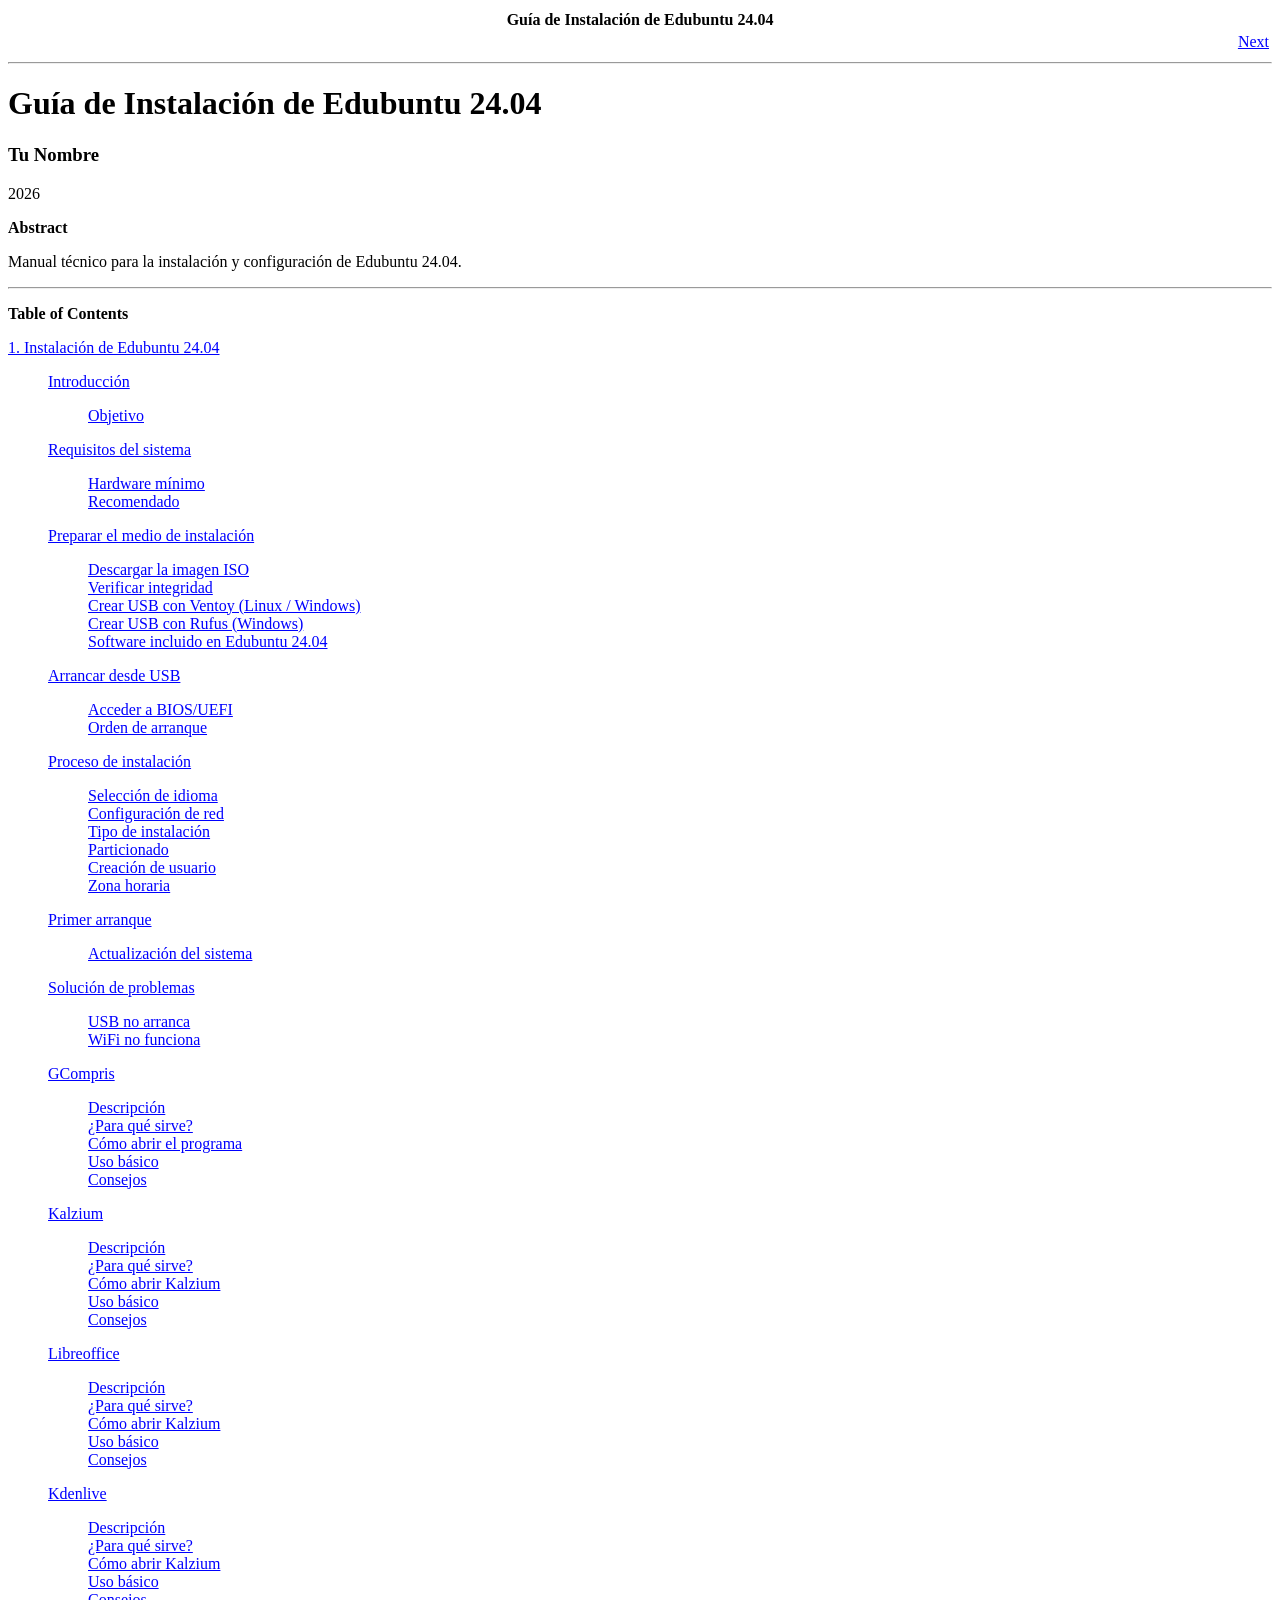
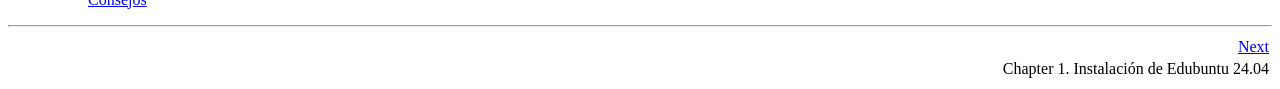
==== index.html @ 8a46c136 "Add files via upload" ====
<html><head><meta http-equiv="Content-Type" content="text/html; charset=ISO-8859-1"><title>Gu�a de Instalaci�n de Edubuntu 24.04</title><meta name="generator" content="DocBook XSL Stylesheets Vsnapshot"><meta name="description" content="Manual t�cnico para la instalaci�n y configuraci�n de Edubuntu 24.04."><link rel="home" href="index.html" title="Gu�a de Instalaci�n de Edubuntu 24.04"><link rel="next" href="ch01.html" title="Chapter�1.�Instalaci�n de Edubuntu 24.04"></head><body bgcolor="white" text="black" link="#0000FF" vlink="#840084" alink="#0000FF"><div class="navheader"><table width="100%" summary="Navigation header"><tr><th colspan="3" align="center">Gu�a de Instalaci�n de Edubuntu 24.04</th></tr><tr><td width="20%" align="left">�</td><th width="60%" align="center">�</th><td width="20%" align="right">�<a accesskey="n" href="ch01.html">Next</a></td></tr></table><hr></div><div class="book"><div class="titlepage"><div><div><h1 class="title"><a name="id1337"></a>Gu�a de Instalaci�n de Edubuntu 24.04</h1></div><div><div class="author"><h3 class="author"><span class="firstname">Tu</span> <span class="surname">Nombre</span></h3></div></div><div><p class="pubdate">2026</p></div><div><div class="abstract"><p class="title"><b>Abstract</b></p>
      <p>Manual t�cnico para la instalaci�n y configuraci�n de Edubuntu 24.04.</p>
    </div></div></div><hr></div><div class="toc"><p><b>Table of Contents</b></p><dl class="toc"><dt><span class="chapter"><a href="ch01.html">1. Instalaci�n de Edubuntu 24.04</a></span></dt><dd><dl><dt><span class="section"><a href="ch01.html#introduccion">Introducci�n</a></span></dt><dd><dl><dt><span class="section"><a href="ch01.html#id1338">Objetivo</a></span></dt></dl></dd><dt><span class="section"><a href="ch01s02.html">Requisitos del sistema</a></span></dt><dd><dl><dt><span class="section"><a href="ch01s02.html#id1339">Hardware m�nimo</a></span></dt><dt><span class="section"><a href="ch01s02.html#id1340">Recomendado</a></span></dt></dl></dd><dt><span class="section"><a href="ch01s03.html">Preparar el medio de instalaci�n</a></span></dt><dd><dl><dt><span class="section"><a href="ch01s03.html#id1341">Descargar la imagen ISO</a></span></dt><dt><span class="section"><a href="ch01s03.html#id1342">Verificar integridad</a></span></dt><dt><span class="section"><a href="ch01s03.html#id1343">Crear USB con Ventoy (Linux / Windows)</a></span></dt><dt><span class="section"><a href="ch01s03.html#id1344">Crear USB con Rufus (Windows)</a></span></dt><dt><span class="section"><a href="ch01s03.html#software-edubuntu">Software incluido en Edubuntu 24.04</a></span></dt></dl></dd><dt><span class="section"><a href="ch01s04.html">Arrancar desde USB</a></span></dt><dd><dl><dt><span class="section"><a href="ch01s04.html#id1357">Acceder a BIOS/UEFI</a></span></dt><dt><span class="section"><a href="ch01s04.html#id1358">Orden de arranque</a></span></dt></dl></dd><dt><span class="section"><a href="ch01s05.html">Proceso de instalaci�n</a></span></dt><dd><dl><dt><span class="section"><a href="ch01s05.html#id1359">Selecci�n de idioma</a></span></dt><dt><span class="section"><a href="ch01s05.html#id1360">Configuraci�n de red</a></span></dt><dt><span class="section"><a href="ch01s05.html#id1361">Tipo de instalaci�n</a></span></dt><dt><span class="section"><a href="ch01s05.html#id1362">Particionado</a></span></dt><dt><span class="section"><a href="ch01s05.html#id1363">Creaci�n de usuario</a></span></dt><dt><span class="section"><a href="ch01s05.html#id1364">Zona horaria</a></span></dt></dl></dd><dt><span class="section"><a href="ch01s06.html">Primer arranque</a></span></dt><dd><dl><dt><span class="section"><a href="ch01s06.html#id1365">Actualizaci�n del sistema</a></span></dt></dl></dd><dt><span class="section"><a href="ch01s07.html">Soluci�n de problemas</a></span></dt><dd><dl><dt><span class="section"><a href="ch01s07.html#id1366">USB no arranca</a></span></dt><dt><span class="section"><a href="ch01s07.html#id1367">WiFi no funciona</a></span></dt></dl></dd><dt><span class="section"><a href="ch01s08.html">GCompris</a></span></dt><dd><dl><dt><span class="section"><a href="ch01s08.html#id1368">Descripci�n</a></span></dt><dt><span class="section"><a href="ch01s08.html#id1369">�Para qu� sirve?</a></span></dt><dt><span class="section"><a href="ch01s08.html#id1370">C�mo abrir el programa</a></span></dt><dt><span class="section"><a href="ch01s08.html#id1371">Uso b�sico</a></span></dt><dt><span class="section"><a href="ch01s08.html#id1372">Consejos</a></span></dt></dl></dd><dt><span class="section"><a href="ch01s09.html">Kalzium</a></span></dt><dd><dl><dt><span class="section"><a href="ch01s09.html#id1373">Descripci�n</a></span></dt><dt><span class="section"><a href="ch01s09.html#id1374">�Para qu� sirve?</a></span></dt><dt><span class="section"><a href="ch01s09.html#id1375">C�mo abrir Kalzium</a></span></dt><dt><span class="section"><a href="ch01s09.html#id1376">Uso b�sico</a></span></dt><dt><span class="section"><a href="ch01s09.html#id1377">Consejos</a></span></dt></dl></dd><dt><span class="section"><a href="ch01s10.html">Libreoffice</a></span></dt><dd><dl><dt><span class="section"><a href="ch01s10.html#id1378">Descripci�n</a></span></dt><dt><span class="section"><a href="ch01s10.html#id1379">�Para qu� sirve?</a></span></dt><dt><span class="section"><a href="ch01s10.html#id1380">C�mo abrir Kalzium</a></span></dt><dt><span class="section"><a href="ch01s10.html#id1381">Uso b�sico</a></span></dt><dt><span class="section"><a href="ch01s10.html#id1382">Consejos</a></span></dt></dl></dd><dt><span class="section"><a href="ch01s11.html">Kdenlive</a></span></dt><dd><dl><dt><span class="section"><a href="ch01s11.html#id1383">Descripci�n</a></span></dt><dt><span class="section"><a href="ch01s11.html#id1384">�Para qu� sirve?</a></span></dt><dt><span class="section"><a href="ch01s11.html#id1385">C�mo abrir Kalzium</a></span></dt><dt><span class="section"><a href="ch01s11.html#id1386">Uso b�sico</a></span></dt><dt><span class="section"><a href="ch01s11.html#id1387">Consejos</a></span></dt></dl></dd></dl></dd></dl></div>

  

  

</div><div class="navfooter"><hr><table width="100%" summary="Navigation footer"><tr><td width="40%" align="left">�</td><td width="20%" align="center">�</td><td width="40%" align="right">�<a accesskey="n" href="ch01.html">Next</a></td></tr><tr><td width="40%" align="left" valign="top">�</td><td width="20%" align="center">�</td><td width="40%" align="right" valign="top">�Chapter�1.�Instalaci�n de Edubuntu 24.04</td></tr></table></div></body></html>
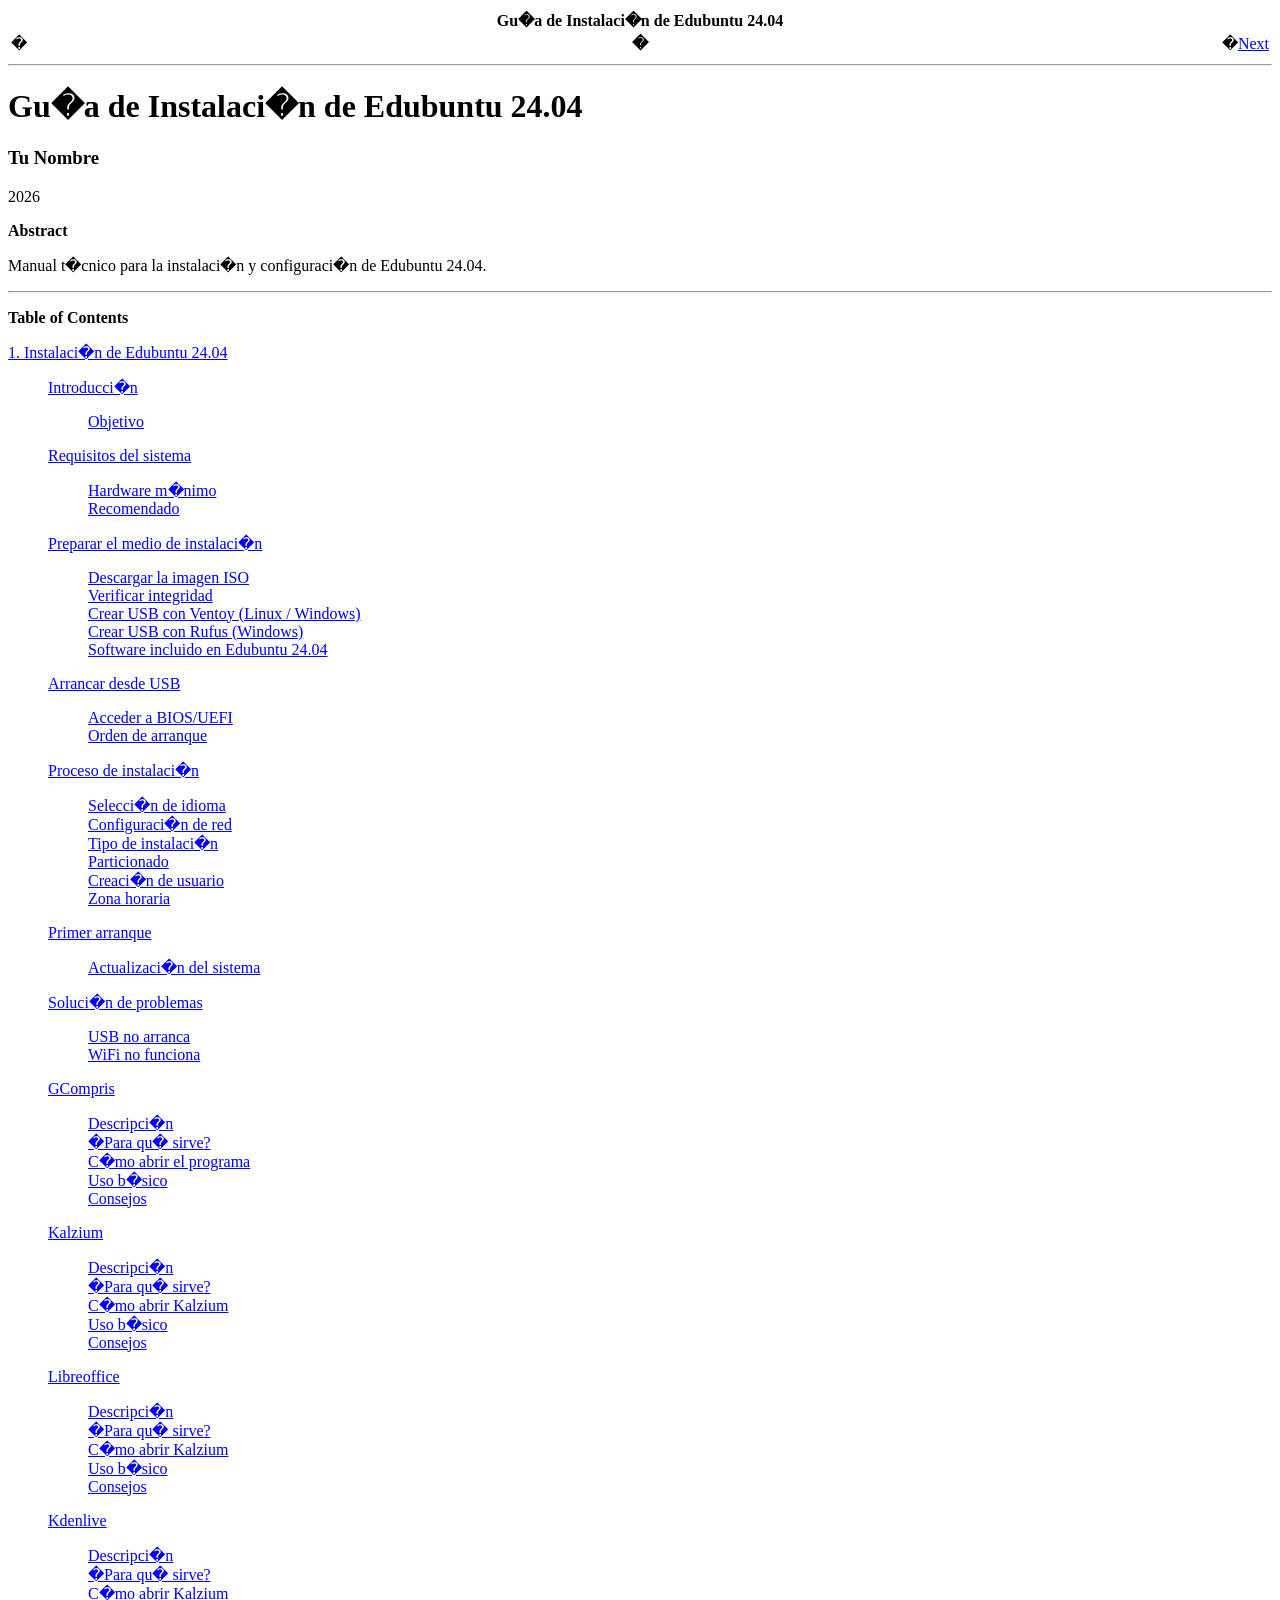
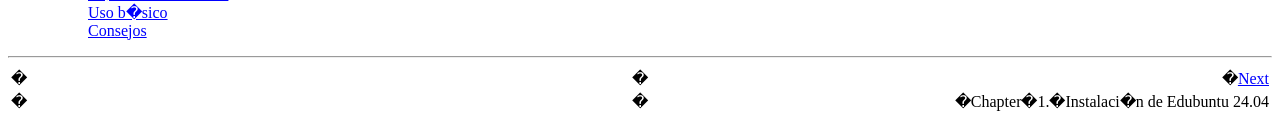
==== commit fe62c0bb: "Add files via upload" ====
--- a/index.html
+++ b/index.html
@@ -1,4 +1,4 @@
-<html><head><meta http-equiv="Content-Type" content="text/html; charset=ISO-8859-1"><title>Gu�a de Instalaci�n de Edubuntu 24.04</title><meta name="generator" content="DocBook XSL Stylesheets Vsnapshot"><meta name="description" content="Manual t�cnico para la instalaci�n y configuraci�n de Edubuntu 24.04."><link rel="home" href="index.html" title="Gu�a de Instalaci�n de Edubuntu 24.04"><link rel="next" href="ch01.html" title="Chapter�1.�Instalaci�n de Edubuntu 24.04"></head><body bgcolor="white" text="black" link="#0000FF" vlink="#840084" alink="#0000FF"><div class="navheader"><table width="100%" summary="Navigation header"><tr><th colspan="3" align="center">Gu�a de Instalaci�n de Edubuntu 24.04</th></tr><tr><td width="20%" align="left">�</td><th width="60%" align="center">�</th><td width="20%" align="right">�<a accesskey="n" href="ch01.html">Next</a></td></tr></table><hr></div><div class="book"><div class="titlepage"><div><div><h1 class="title"><a name="id1337"></a>Gu�a de Instalaci�n de Edubuntu 24.04</h1></div><div><div class="author"><h3 class="author"><span class="firstname">Tu</span> <span class="surname">Nombre</span></h3></div></div><div><p class="pubdate">2026</p></div><div><div class="abstract"><p class="title"><b>Abstract</b></p>
+<html><head><meta http-equiv="Content-Type" content="text/html; charset=UTF-8"><title>Gu�a de Instalaci�n de Edubuntu 24.04</title><meta name="generator" content="DocBook XSL Stylesheets Vsnapshot"><meta name="description" content="Manual t�cnico para la instalaci�n y configuraci�n de Edubuntu 24.04."><link rel="home" href="index.html" title="Gu�a de Instalaci�n de Edubuntu 24.04"><link rel="next" href="ch01.html" title="Chapter�1.�Instalaci�n de Edubuntu 24.04"></head><body bgcolor="white" text="black" link="#0000FF" vlink="#840084" alink="#0000FF"><div class="navheader"><table width="100%" summary="Navigation header"><tr><th colspan="3" align="center">Gu�a de Instalaci�n de Edubuntu 24.04</th></tr><tr><td width="20%" align="left">�</td><th width="60%" align="center">�</th><td width="20%" align="right">�<a accesskey="n" href="ch01.html">Next</a></td></tr></table><hr></div><div class="book"><div class="titlepage"><div><div><h1 class="title"><a name="id1337"></a>Gu�a de Instalaci�n de Edubuntu 24.04</h1></div><div><div class="author"><h3 class="author"><span class="firstname">Tu</span> <span class="surname">Nombre</span></h3></div></div><div><p class="pubdate">2026</p></div><div><div class="abstract"><p class="title"><b>Abstract</b></p>
       <p>Manual t�cnico para la instalaci�n y configuraci�n de Edubuntu 24.04.</p>
     </div></div></div><hr></div><div class="toc"><p><b>Table of Contents</b></p><dl class="toc"><dt><span class="chapter"><a href="ch01.html">1. Instalaci�n de Edubuntu 24.04</a></span></dt><dd><dl><dt><span class="section"><a href="ch01.html#introduccion">Introducci�n</a></span></dt><dd><dl><dt><span class="section"><a href="ch01.html#id1338">Objetivo</a></span></dt></dl></dd><dt><span class="section"><a href="ch01s02.html">Requisitos del sistema</a></span></dt><dd><dl><dt><span class="section"><a href="ch01s02.html#id1339">Hardware m�nimo</a></span></dt><dt><span class="section"><a href="ch01s02.html#id1340">Recomendado</a></span></dt></dl></dd><dt><span class="section"><a href="ch01s03.html">Preparar el medio de instalaci�n</a></span></dt><dd><dl><dt><span class="section"><a href="ch01s03.html#id1341">Descargar la imagen ISO</a></span></dt><dt><span class="section"><a href="ch01s03.html#id1342">Verificar integridad</a></span></dt><dt><span class="section"><a href="ch01s03.html#id1343">Crear USB con Ventoy (Linux / Windows)</a></span></dt><dt><span class="section"><a href="ch01s03.html#id1344">Crear USB con Rufus (Windows)</a></span></dt><dt><span class="section"><a href="ch01s03.html#software-edubuntu">Software incluido en Edubuntu 24.04</a></span></dt></dl></dd><dt><span class="section"><a href="ch01s04.html">Arrancar desde USB</a></span></dt><dd><dl><dt><span class="section"><a href="ch01s04.html#id1357">Acceder a BIOS/UEFI</a></span></dt><dt><span class="section"><a href="ch01s04.html#id1358">Orden de arranque</a></span></dt></dl></dd><dt><span class="section"><a href="ch01s05.html">Proceso de instalaci�n</a></span></dt><dd><dl><dt><span class="section"><a href="ch01s05.html#id1359">Selecci�n de idioma</a></span></dt><dt><span class="section"><a href="ch01s05.html#id1360">Configuraci�n de red</a></span></dt><dt><span class="section"><a href="ch01s05.html#id1361">Tipo de instalaci�n</a></span></dt><dt><span class="section"><a href="ch01s05.html#id1362">Particionado</a></span></dt><dt><span class="section"><a href="ch01s05.html#id1363">Creaci�n de usuario</a></span></dt><dt><span class="section"><a href="ch01s05.html#id1364">Zona horaria</a></span></dt></dl></dd><dt><span class="section"><a href="ch01s06.html">Primer arranque</a></span></dt><dd><dl><dt><span class="section"><a href="ch01s06.html#id1365">Actualizaci�n del sistema</a></span></dt></dl></dd><dt><span class="section"><a href="ch01s07.html">Soluci�n de problemas</a></span></dt><dd><dl><dt><span class="section"><a href="ch01s07.html#id1366">USB no arranca</a></span></dt><dt><span class="section"><a href="ch01s07.html#id1367">WiFi no funciona</a></span></dt></dl></dd><dt><span class="section"><a href="ch01s08.html">GCompris</a></span></dt><dd><dl><dt><span class="section"><a href="ch01s08.html#id1368">Descripci�n</a></span></dt><dt><span class="section"><a href="ch01s08.html#id1369">�Para qu� sirve?</a></span></dt><dt><span class="section"><a href="ch01s08.html#id1370">C�mo abrir el programa</a></span></dt><dt><span class="section"><a href="ch01s08.html#id1371">Uso b�sico</a></span></dt><dt><span class="section"><a href="ch01s08.html#id1372">Consejos</a></span></dt></dl></dd><dt><span class="section"><a href="ch01s09.html">Kalzium</a></span></dt><dd><dl><dt><span class="section"><a href="ch01s09.html#id1373">Descripci�n</a></span></dt><dt><span class="section"><a href="ch01s09.html#id1374">�Para qu� sirve?</a></span></dt><dt><span class="section"><a href="ch01s09.html#id1375">C�mo abrir Kalzium</a></span></dt><dt><span class="section"><a href="ch01s09.html#id1376">Uso b�sico</a></span></dt><dt><span class="section"><a href="ch01s09.html#id1377">Consejos</a></span></dt></dl></dd><dt><span class="section"><a href="ch01s10.html">Libreoffice</a></span></dt><dd><dl><dt><span class="section"><a href="ch01s10.html#id1378">Descripci�n</a></span></dt><dt><span class="section"><a href="ch01s10.html#id1379">�Para qu� sirve?</a></span></dt><dt><span class="section"><a href="ch01s10.html#id1380">C�mo abrir Kalzium</a></span></dt><dt><span class="section"><a href="ch01s10.html#id1381">Uso b�sico</a></span></dt><dt><span class="section"><a href="ch01s10.html#id1382">Consejos</a></span></dt></dl></dd><dt><span class="section"><a href="ch01s11.html">Kdenlive</a></span></dt><dd><dl><dt><span class="section"><a href="ch01s11.html#id1383">Descripci�n</a></span></dt><dt><span class="section"><a href="ch01s11.html#id1384">�Para qu� sirve?</a></span></dt><dt><span class="section"><a href="ch01s11.html#id1385">C�mo abrir Kalzium</a></span></dt><dt><span class="section"><a href="ch01s11.html#id1386">Uso b�sico</a></span></dt><dt><span class="section"><a href="ch01s11.html#id1387">Consejos</a></span></dt></dl></dd></dl></dd></dl></div>
 
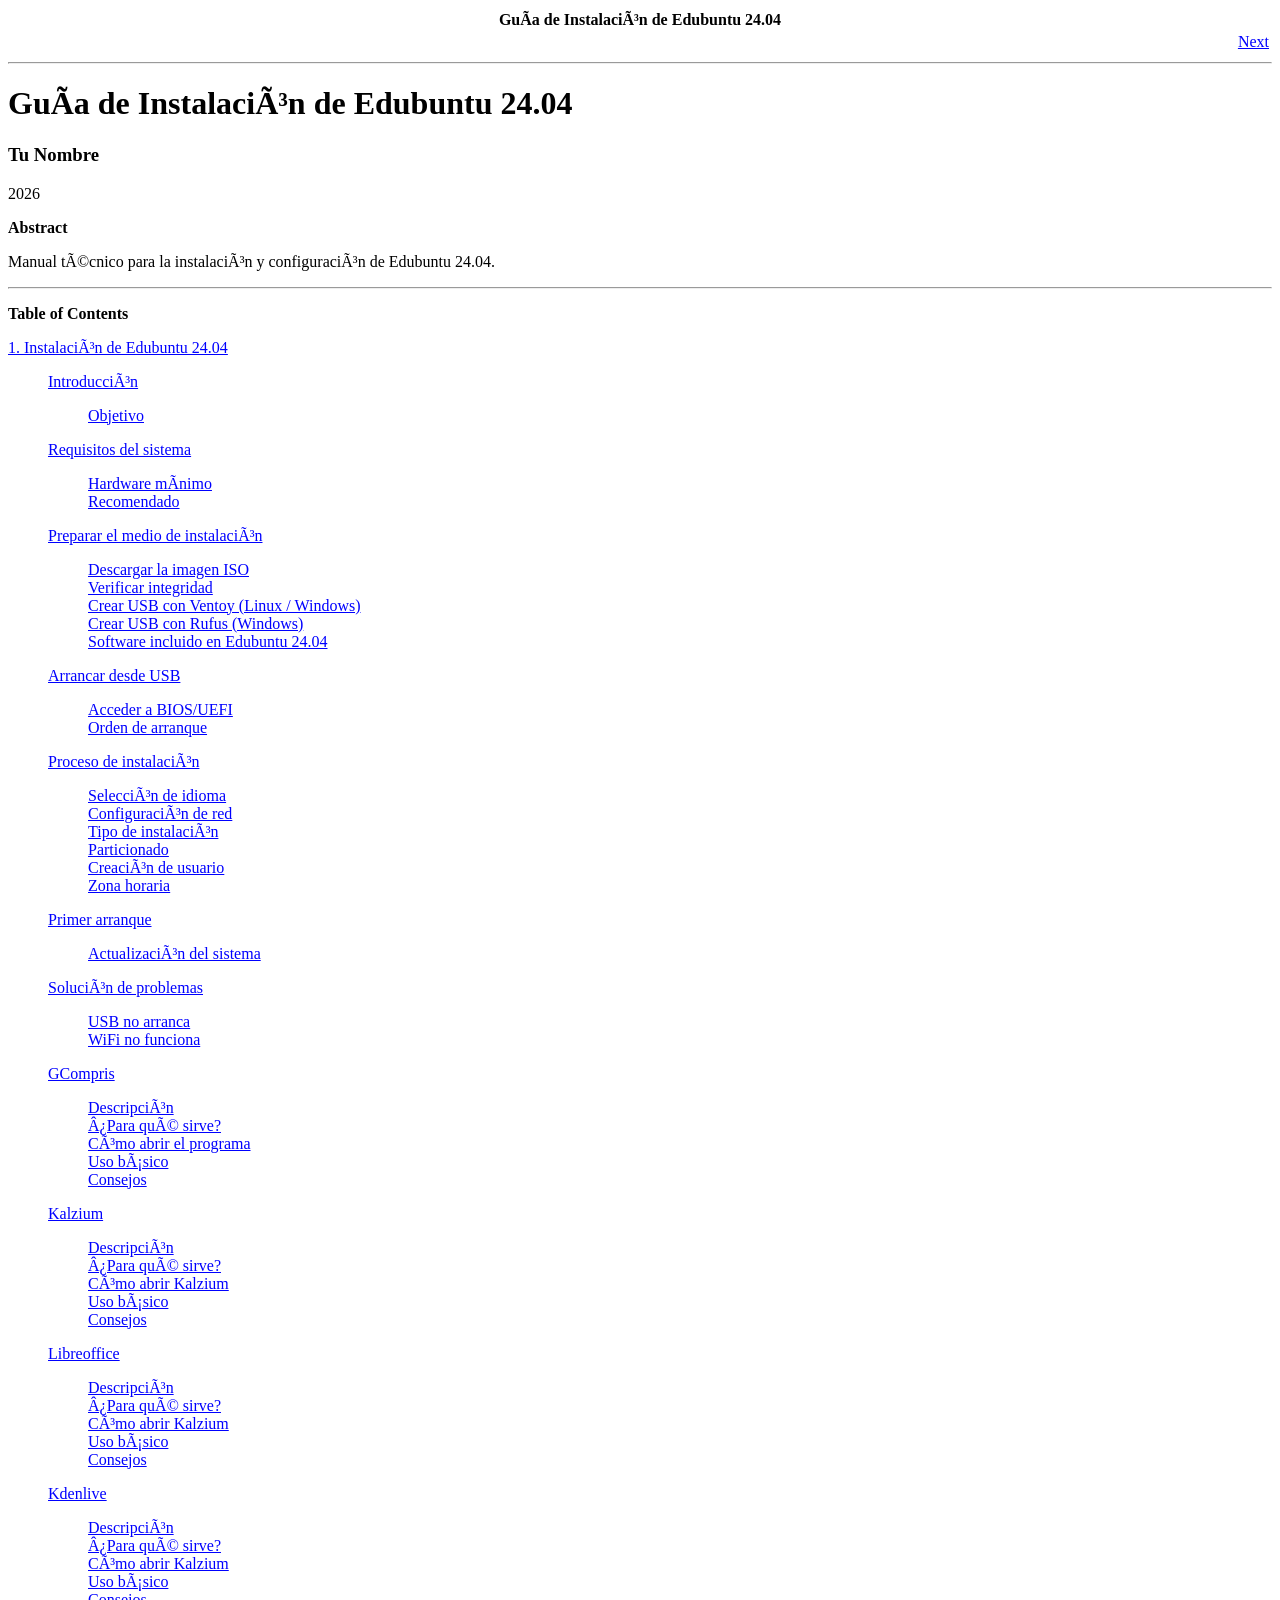
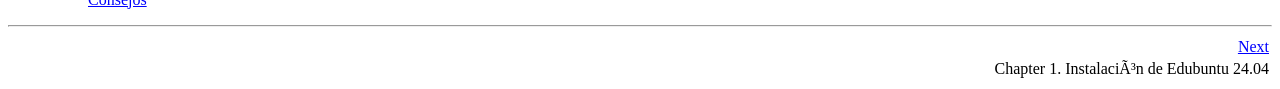
==== commit 4950e0f3: "Add files via upload" ====
--- a/index.html
+++ b/index.html
@@ -1,9 +1,9 @@
-<html><head><meta http-equiv="Content-Type" content="text/html; charset=UTF-8"><title>Gu�a de Instalaci�n de Edubuntu 24.04</title><meta name="generator" content="DocBook XSL Stylesheets Vsnapshot"><meta name="description" content="Manual t�cnico para la instalaci�n y configuraci�n de Edubuntu 24.04."><link rel="home" href="index.html" title="Gu�a de Instalaci�n de Edubuntu 24.04"><link rel="next" href="ch01.html" title="Chapter�1.�Instalaci�n de Edubuntu 24.04"></head><body bgcolor="white" text="black" link="#0000FF" vlink="#840084" alink="#0000FF"><div class="navheader"><table width="100%" summary="Navigation header"><tr><th colspan="3" align="center">Gu�a de Instalaci�n de Edubuntu 24.04</th></tr><tr><td width="20%" align="left">�</td><th width="60%" align="center">�</th><td width="20%" align="right">�<a accesskey="n" href="ch01.html">Next</a></td></tr></table><hr></div><div class="book"><div class="titlepage"><div><div><h1 class="title"><a name="id1337"></a>Gu�a de Instalaci�n de Edubuntu 24.04</h1></div><div><div class="author"><h3 class="author"><span class="firstname">Tu</span> <span class="surname">Nombre</span></h3></div></div><div><p class="pubdate">2026</p></div><div><div class="abstract"><p class="title"><b>Abstract</b></p>
-      <p>Manual t�cnico para la instalaci�n y configuraci�n de Edubuntu 24.04.</p>
-    </div></div></div><hr></div><div class="toc"><p><b>Table of Contents</b></p><dl class="toc"><dt><span class="chapter"><a href="ch01.html">1. Instalaci�n de Edubuntu 24.04</a></span></dt><dd><dl><dt><span class="section"><a href="ch01.html#introduccion">Introducci�n</a></span></dt><dd><dl><dt><span class="section"><a href="ch01.html#id1338">Objetivo</a></span></dt></dl></dd><dt><span class="section"><a href="ch01s02.html">Requisitos del sistema</a></span></dt><dd><dl><dt><span class="section"><a href="ch01s02.html#id1339">Hardware m�nimo</a></span></dt><dt><span class="section"><a href="ch01s02.html#id1340">Recomendado</a></span></dt></dl></dd><dt><span class="section"><a href="ch01s03.html">Preparar el medio de instalaci�n</a></span></dt><dd><dl><dt><span class="section"><a href="ch01s03.html#id1341">Descargar la imagen ISO</a></span></dt><dt><span class="section"><a href="ch01s03.html#id1342">Verificar integridad</a></span></dt><dt><span class="section"><a href="ch01s03.html#id1343">Crear USB con Ventoy (Linux / Windows)</a></span></dt><dt><span class="section"><a href="ch01s03.html#id1344">Crear USB con Rufus (Windows)</a></span></dt><dt><span class="section"><a href="ch01s03.html#software-edubuntu">Software incluido en Edubuntu 24.04</a></span></dt></dl></dd><dt><span class="section"><a href="ch01s04.html">Arrancar desde USB</a></span></dt><dd><dl><dt><span class="section"><a href="ch01s04.html#id1357">Acceder a BIOS/UEFI</a></span></dt><dt><span class="section"><a href="ch01s04.html#id1358">Orden de arranque</a></span></dt></dl></dd><dt><span class="section"><a href="ch01s05.html">Proceso de instalaci�n</a></span></dt><dd><dl><dt><span class="section"><a href="ch01s05.html#id1359">Selecci�n de idioma</a></span></dt><dt><span class="section"><a href="ch01s05.html#id1360">Configuraci�n de red</a></span></dt><dt><span class="section"><a href="ch01s05.html#id1361">Tipo de instalaci�n</a></span></dt><dt><span class="section"><a href="ch01s05.html#id1362">Particionado</a></span></dt><dt><span class="section"><a href="ch01s05.html#id1363">Creaci�n de usuario</a></span></dt><dt><span class="section"><a href="ch01s05.html#id1364">Zona horaria</a></span></dt></dl></dd><dt><span class="section"><a href="ch01s06.html">Primer arranque</a></span></dt><dd><dl><dt><span class="section"><a href="ch01s06.html#id1365">Actualizaci�n del sistema</a></span></dt></dl></dd><dt><span class="section"><a href="ch01s07.html">Soluci�n de problemas</a></span></dt><dd><dl><dt><span class="section"><a href="ch01s07.html#id1366">USB no arranca</a></span></dt><dt><span class="section"><a href="ch01s07.html#id1367">WiFi no funciona</a></span></dt></dl></dd><dt><span class="section"><a href="ch01s08.html">GCompris</a></span></dt><dd><dl><dt><span class="section"><a href="ch01s08.html#id1368">Descripci�n</a></span></dt><dt><span class="section"><a href="ch01s08.html#id1369">�Para qu� sirve?</a></span></dt><dt><span class="section"><a href="ch01s08.html#id1370">C�mo abrir el programa</a></span></dt><dt><span class="section"><a href="ch01s08.html#id1371">Uso b�sico</a></span></dt><dt><span class="section"><a href="ch01s08.html#id1372">Consejos</a></span></dt></dl></dd><dt><span class="section"><a href="ch01s09.html">Kalzium</a></span></dt><dd><dl><dt><span class="section"><a href="ch01s09.html#id1373">Descripci�n</a></span></dt><dt><span class="section"><a href="ch01s09.html#id1374">�Para qu� sirve?</a></span></dt><dt><span class="section"><a href="ch01s09.html#id1375">C�mo abrir Kalzium</a></span></dt><dt><span class="section"><a href="ch01s09.html#id1376">Uso b�sico</a></span></dt><dt><span class="section"><a href="ch01s09.html#id1377">Consejos</a></span></dt></dl></dd><dt><span class="section"><a href="ch01s10.html">Libreoffice</a></span></dt><dd><dl><dt><span class="section"><a href="ch01s10.html#id1378">Descripci�n</a></span></dt><dt><span class="section"><a href="ch01s10.html#id1379">�Para qu� sirve?</a></span></dt><dt><span class="section"><a href="ch01s10.html#id1380">C�mo abrir Kalzium</a></span></dt><dt><span class="section"><a href="ch01s10.html#id1381">Uso b�sico</a></span></dt><dt><span class="section"><a href="ch01s10.html#id1382">Consejos</a></span></dt></dl></dd><dt><span class="section"><a href="ch01s11.html">Kdenlive</a></span></dt><dd><dl><dt><span class="section"><a href="ch01s11.html#id1383">Descripci�n</a></span></dt><dt><span class="section"><a href="ch01s11.html#id1384">�Para qu� sirve?</a></span></dt><dt><span class="section"><a href="ch01s11.html#id1385">C�mo abrir Kalzium</a></span></dt><dt><span class="section"><a href="ch01s11.html#id1386">Uso b�sico</a></span></dt><dt><span class="section"><a href="ch01s11.html#id1387">Consejos</a></span></dt></dl></dd></dl></dd></dl></div>
+<html><head><meta http-equiv="Content-Type" content="text/html; charset=ISO-8859-1"><title>Guía de Instalación de Edubuntu 24.04</title><link rel="stylesheet" type="text/css" href="style.css"><meta name="generator" content="DocBook XSL Stylesheets Vsnapshot"><meta name="description" content="Manual técnico para la instalación y configuración de Edubuntu 24.04."><link rel="home" href="index.html" title="Guía de Instalación de Edubuntu 24.04"><link rel="next" href="ch01.html" title="Chapter�1.�Instalación de Edubuntu 24.04"></head><body bgcolor="white" text="black" link="#0000FF" vlink="#840084" alink="#0000FF"><div class="navheader"><table width="100%" summary="Navigation header"><tr><th colspan="3" align="center">Guía de Instalación de Edubuntu 24.04</th></tr><tr><td width="20%" align="left">�</td><th width="60%" align="center">�</th><td width="20%" align="right">�<a accesskey="n" href="ch01.html">Next</a></td></tr></table><hr></div><div class="book"><div class="titlepage"><div><div><h1 class="title"><a name="id1337"></a>Guía de Instalación de Edubuntu 24.04</h1></div><div><div class="author"><h3 class="author"><span class="firstname">Tu</span> <span class="surname">Nombre</span></h3></div></div><div><p class="pubdate">2026</p></div><div><div class="abstract"><p class="title"><b>Abstract</b></p>
+      <p>Manual técnico para la instalación y configuración de Edubuntu 24.04.</p>
+    </div></div></div><hr></div><div class="toc"><p><b>Table of Contents</b></p><dl class="toc"><dt><span class="chapter"><a href="ch01.html">1. Instalación de Edubuntu 24.04</a></span></dt><dd><dl><dt><span class="section"><a href="ch01.html#introduccion">Introducción</a></span></dt><dd><dl><dt><span class="section"><a href="ch01.html#id1338">Objetivo</a></span></dt></dl></dd><dt><span class="section"><a href="ch01s02.html">Requisitos del sistema</a></span></dt><dd><dl><dt><span class="section"><a href="ch01s02.html#id1339">Hardware mínimo</a></span></dt><dt><span class="section"><a href="ch01s02.html#id1340">Recomendado</a></span></dt></dl></dd><dt><span class="section"><a href="ch01s03.html">Preparar el medio de instalación</a></span></dt><dd><dl><dt><span class="section"><a href="ch01s03.html#id1341">Descargar la imagen ISO</a></span></dt><dt><span class="section"><a href="ch01s03.html#id1342">Verificar integridad</a></span></dt><dt><span class="section"><a href="ch01s03.html#id1343">Crear USB con Ventoy (Linux / Windows)</a></span></dt><dt><span class="section"><a href="ch01s03.html#id1344">Crear USB con Rufus (Windows)</a></span></dt><dt><span class="section"><a href="ch01s03.html#software-edubuntu">Software incluido en Edubuntu 24.04</a></span></dt></dl></dd><dt><span class="section"><a href="ch01s04.html">Arrancar desde USB</a></span></dt><dd><dl><dt><span class="section"><a href="ch01s04.html#id1357">Acceder a BIOS/UEFI</a></span></dt><dt><span class="section"><a href="ch01s04.html#id1358">Orden de arranque</a></span></dt></dl></dd><dt><span class="section"><a href="ch01s05.html">Proceso de instalación</a></span></dt><dd><dl><dt><span class="section"><a href="ch01s05.html#id1359">Selección de idioma</a></span></dt><dt><span class="section"><a href="ch01s05.html#id1360">Configuración de red</a></span></dt><dt><span class="section"><a href="ch01s05.html#id1361">Tipo de instalación</a></span></dt><dt><span class="section"><a href="ch01s05.html#id1362">Particionado</a></span></dt><dt><span class="section"><a href="ch01s05.html#id1363">Creación de usuario</a></span></dt><dt><span class="section"><a href="ch01s05.html#id1364">Zona horaria</a></span></dt></dl></dd><dt><span class="section"><a href="ch01s06.html">Primer arranque</a></span></dt><dd><dl><dt><span class="section"><a href="ch01s06.html#id1365">Actualización del sistema</a></span></dt></dl></dd><dt><span class="section"><a href="ch01s07.html">Solución de problemas</a></span></dt><dd><dl><dt><span class="section"><a href="ch01s07.html#id1366">USB no arranca</a></span></dt><dt><span class="section"><a href="ch01s07.html#id1367">WiFi no funciona</a></span></dt></dl></dd><dt><span class="section"><a href="ch01s08.html">GCompris</a></span></dt><dd><dl><dt><span class="section"><a href="ch01s08.html#id1368">Descripción</a></span></dt><dt><span class="section"><a href="ch01s08.html#id1369">¿Para qué sirve?</a></span></dt><dt><span class="section"><a href="ch01s08.html#id1370">Cómo abrir el programa</a></span></dt><dt><span class="section"><a href="ch01s08.html#id1371">Uso básico</a></span></dt><dt><span class="section"><a href="ch01s08.html#id1372">Consejos</a></span></dt></dl></dd><dt><span class="section"><a href="ch01s09.html">Kalzium</a></span></dt><dd><dl><dt><span class="section"><a href="ch01s09.html#id1373">Descripción</a></span></dt><dt><span class="section"><a href="ch01s09.html#id1374">¿Para qué sirve?</a></span></dt><dt><span class="section"><a href="ch01s09.html#id1375">Cómo abrir Kalzium</a></span></dt><dt><span class="section"><a href="ch01s09.html#id1376">Uso básico</a></span></dt><dt><span class="section"><a href="ch01s09.html#id1377">Consejos</a></span></dt></dl></dd><dt><span class="section"><a href="ch01s10.html">Libreoffice</a></span></dt><dd><dl><dt><span class="section"><a href="ch01s10.html#id1378">Descripción</a></span></dt><dt><span class="section"><a href="ch01s10.html#id1379">¿Para qué sirve?</a></span></dt><dt><span class="section"><a href="ch01s10.html#id1380">Cómo abrir Kalzium</a></span></dt><dt><span class="section"><a href="ch01s10.html#id1381">Uso básico</a></span></dt><dt><span class="section"><a href="ch01s10.html#id1382">Consejos</a></span></dt></dl></dd><dt><span class="section"><a href="ch01s11.html">Kdenlive</a></span></dt><dd><dl><dt><span class="section"><a href="ch01s11.html#id1383">Descripción</a></span></dt><dt><span class="section"><a href="ch01s11.html#id1384">¿Para qué sirve?</a></span></dt><dt><span class="section"><a href="ch01s11.html#id1385">Cómo abrir Kalzium</a></span></dt><dt><span class="section"><a href="ch01s11.html#id1386">Uso básico</a></span></dt><dt><span class="section"><a href="ch01s11.html#id1387">Consejos</a></span></dt></dl></dd></dl></dd></dl></div>
 
   
 
   
 
-</div><div class="navfooter"><hr><table width="100%" summary="Navigation footer"><tr><td width="40%" align="left">�</td><td width="20%" align="center">�</td><td width="40%" align="right">�<a accesskey="n" href="ch01.html">Next</a></td></tr><tr><td width="40%" align="left" valign="top">�</td><td width="20%" align="center">�</td><td width="40%" align="right" valign="top">�Chapter�1.�Instalaci�n de Edubuntu 24.04</td></tr></table></div></body></html>
+</div><div class="navfooter"><hr><table width="100%" summary="Navigation footer"><tr><td width="40%" align="left">�</td><td width="20%" align="center">�</td><td width="40%" align="right">�<a accesskey="n" href="ch01.html">Next</a></td></tr><tr><td width="40%" align="left" valign="top">�</td><td width="20%" align="center">�</td><td width="40%" align="right" valign="top">�Chapter�1.�Instalación de Edubuntu 24.04</td></tr></table></div></body></html>
